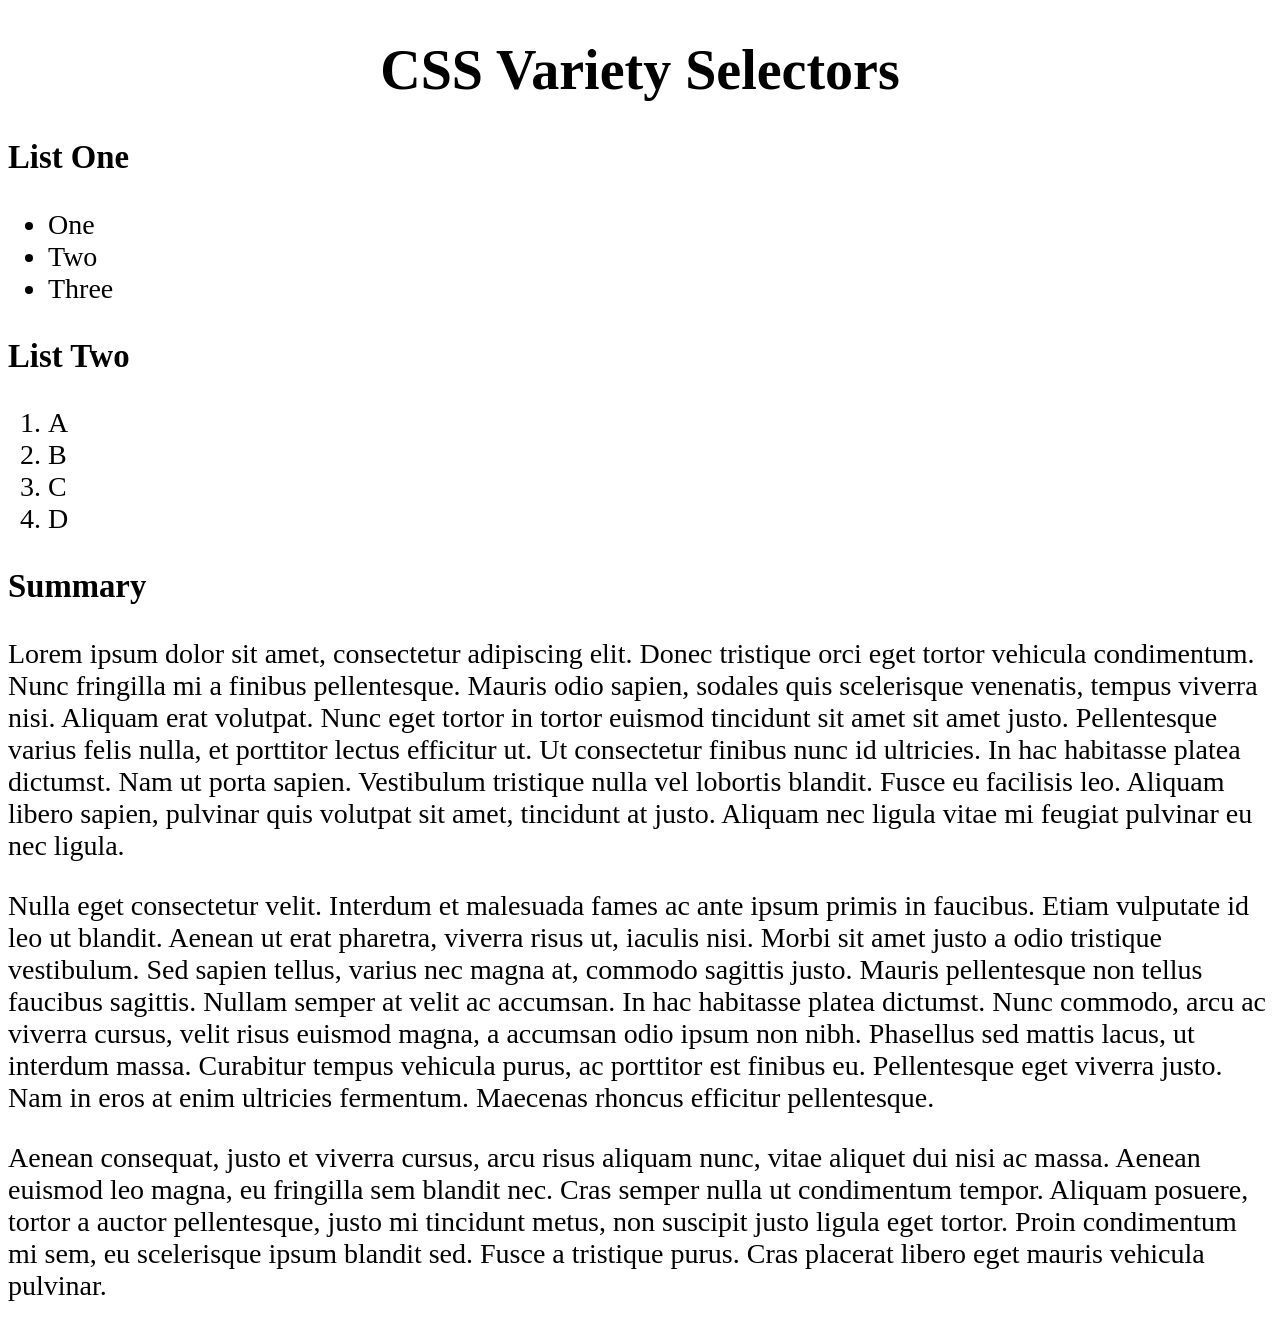
==== index.html @ 18bed0f2 "Rename Lec12_1.html to index.html" ====
<!DOCTYPE html>
<html>
    <head>
        <title>12.1</title>
        <link rel="stylesheet" href="Style_1.css">

    </head>
    <body>
        <h1>CSS Variety Selectors</h1>

        <h3>List One</h3>
        <ul class="Apple">
            <li>One</li>
            <li class="Apple">Two</li>
            <li>Three</li>
        </ul>

        <h3>List Two</h3>
        <ol>
            <li class="Apple" id="special">A</li>
            <li>B</li>
            <li>C</li>
            <li>D</li>
        </ol>

        <h3 class="Apple">Summary</h3>
        <p> Lorem ipsum dolor sit amet, consectetur adipiscing elit.
        Donec tristique orci eget tortor vehicula condimentum.
        Nunc fringilla mi a finibus pellentesque.
        Mauris odio sapien, sodales quis scelerisque venenatis,
        tempus viverra nisi. Aliquam erat volutpat.
        Nunc eget tortor in tortor euismod tincidunt sit amet sit amet justo.
        Pellentesque varius felis nulla, et porttitor lectus efficitur ut.
        Ut consectetur finibus nunc id ultricies. In hac habitasse platea dictumst.
        Nam ut porta sapien. Vestibulum tristique nulla vel lobortis blandit.
        Fusce eu facilisis leo.
        Aliquam libero sapien, pulvinar quis volutpat sit amet, tincidunt at justo.
        Aliquam nec ligula vitae mi feugiat pulvinar eu nec ligula.</p>

        <p>Nulla eget consectetur velit.
        Interdum et malesuada fames ac ante ipsum primis in faucibus.
        Etiam vulputate id leo ut blandit.
        Aenean ut erat pharetra, viverra risus ut, iaculis nisi.
        Morbi sit amet justo a odio tristique vestibulum.
        Sed sapien tellus, varius nec magna at, commodo sagittis justo.
        Mauris pellentesque non tellus faucibus sagittis. Nullam semper at velit ac accumsan.
        In hac habitasse platea dictumst.
        Nunc commodo, arcu ac viverra cursus, velit risus euismod magna,
        a accumsan odio ipsum non nibh. Phasellus sed mattis lacus, ut interdum massa.
        Curabitur tempus vehicula purus, ac porttitor est finibus eu.
        Pellentesque eget viverra justo. Nam in eros at enim ultricies fermentum.
        Maecenas rhoncus efficitur pellentesque.</p>

        <p>Aenean consequat, justo et viverra cursus, arcu risus aliquam nunc,
        vitae aliquet dui nisi ac massa. Aenean euismod leo magna, eu fringilla sem blandit nec.
        Cras semper nulla ut condimentum tempor.
        Aliquam posuere, tortor a auctor pellentesque, justo mi tincidunt metus, non suscipit justo ligula eget tortor.
        Proin condimentum mi sem, eu scelerisque ipsum blandit sed.
        Fusce a tristique purus. Cras placerat libero eget mauris vehicula pulvinar. </p>

    </body>
</html>
---- Style_1.css ----
body {
    font-size:28px;
}

h1{
    text-align: center;
}
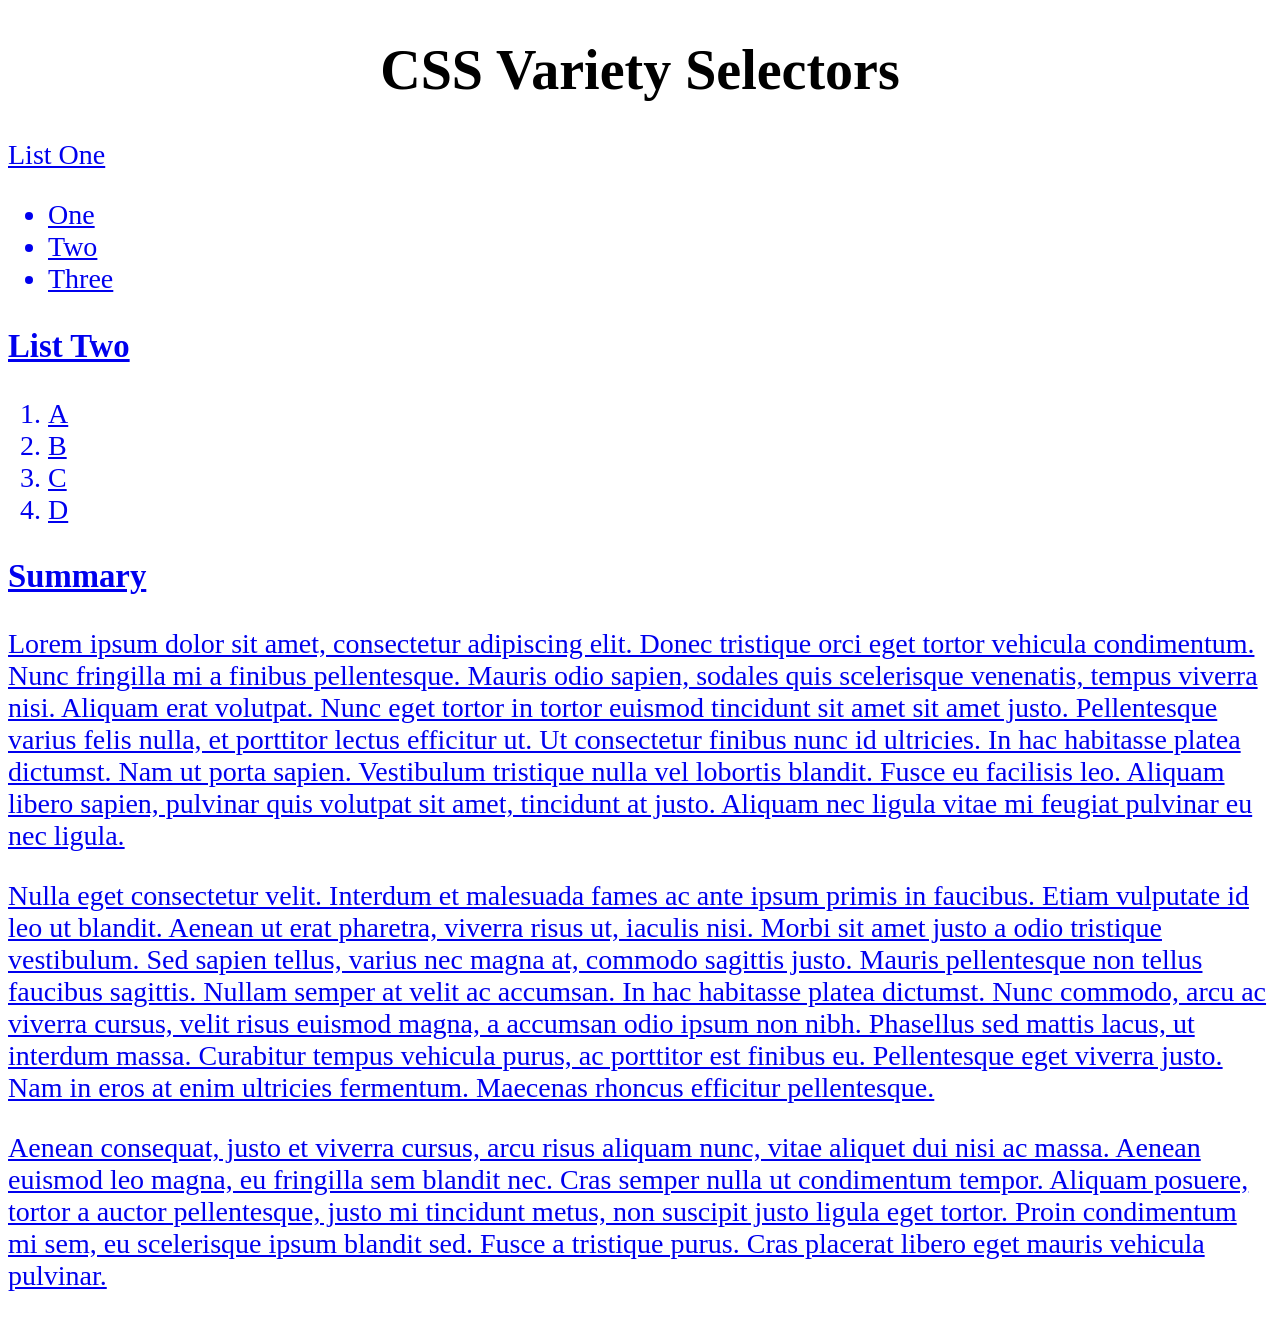
==== commit 691c442f: "Update index.html" ====
--- a/index.html
+++ b/index.html
@@ -7,7 +7,7 @@
     </head>
     <body>
         <h1>CSS Variety Selectors</h1>
-
+        <a href="Page_2.html"
         <h3>List One</h3>
         <ul class="Apple">
             <li>One</li>
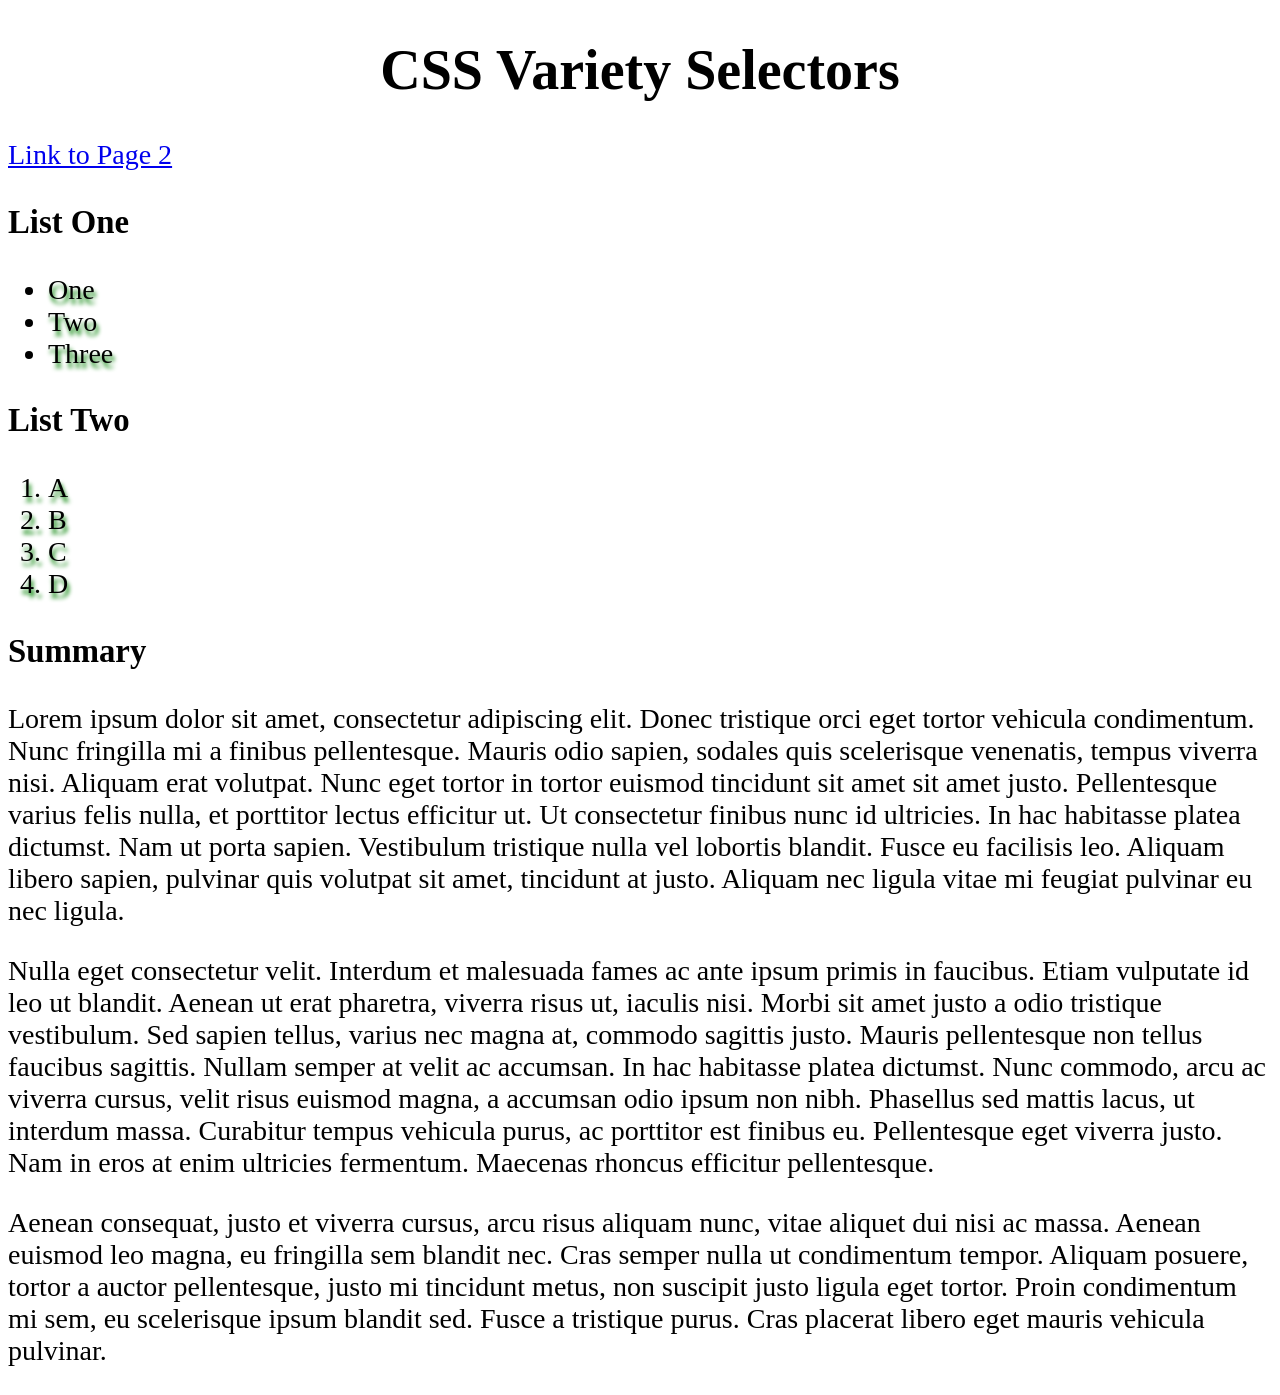
==== commit 781a96ba: "Update index.html" ====
--- a/index.html
+++ b/index.html
@@ -7,7 +7,7 @@
     </head>
     <body>
         <h1>CSS Variety Selectors</h1>
-        <a href="Page_2.html"
+        <a href="Page_2.html">Link to Page 2</a>
         <h3>List One</h3>
         <ul class="Apple">
             <li>One</li>
--- a/Style_1.css
+++ b/Style_1.css
@@ -4,4 +4,12 @@
 
 h1{
     text-align: center;
-}+}
+
+ol, ul{
+    text-shadow: 2px 5px 4px green;
+}
+
+*::selection{
+    background-color:aqua;
+}
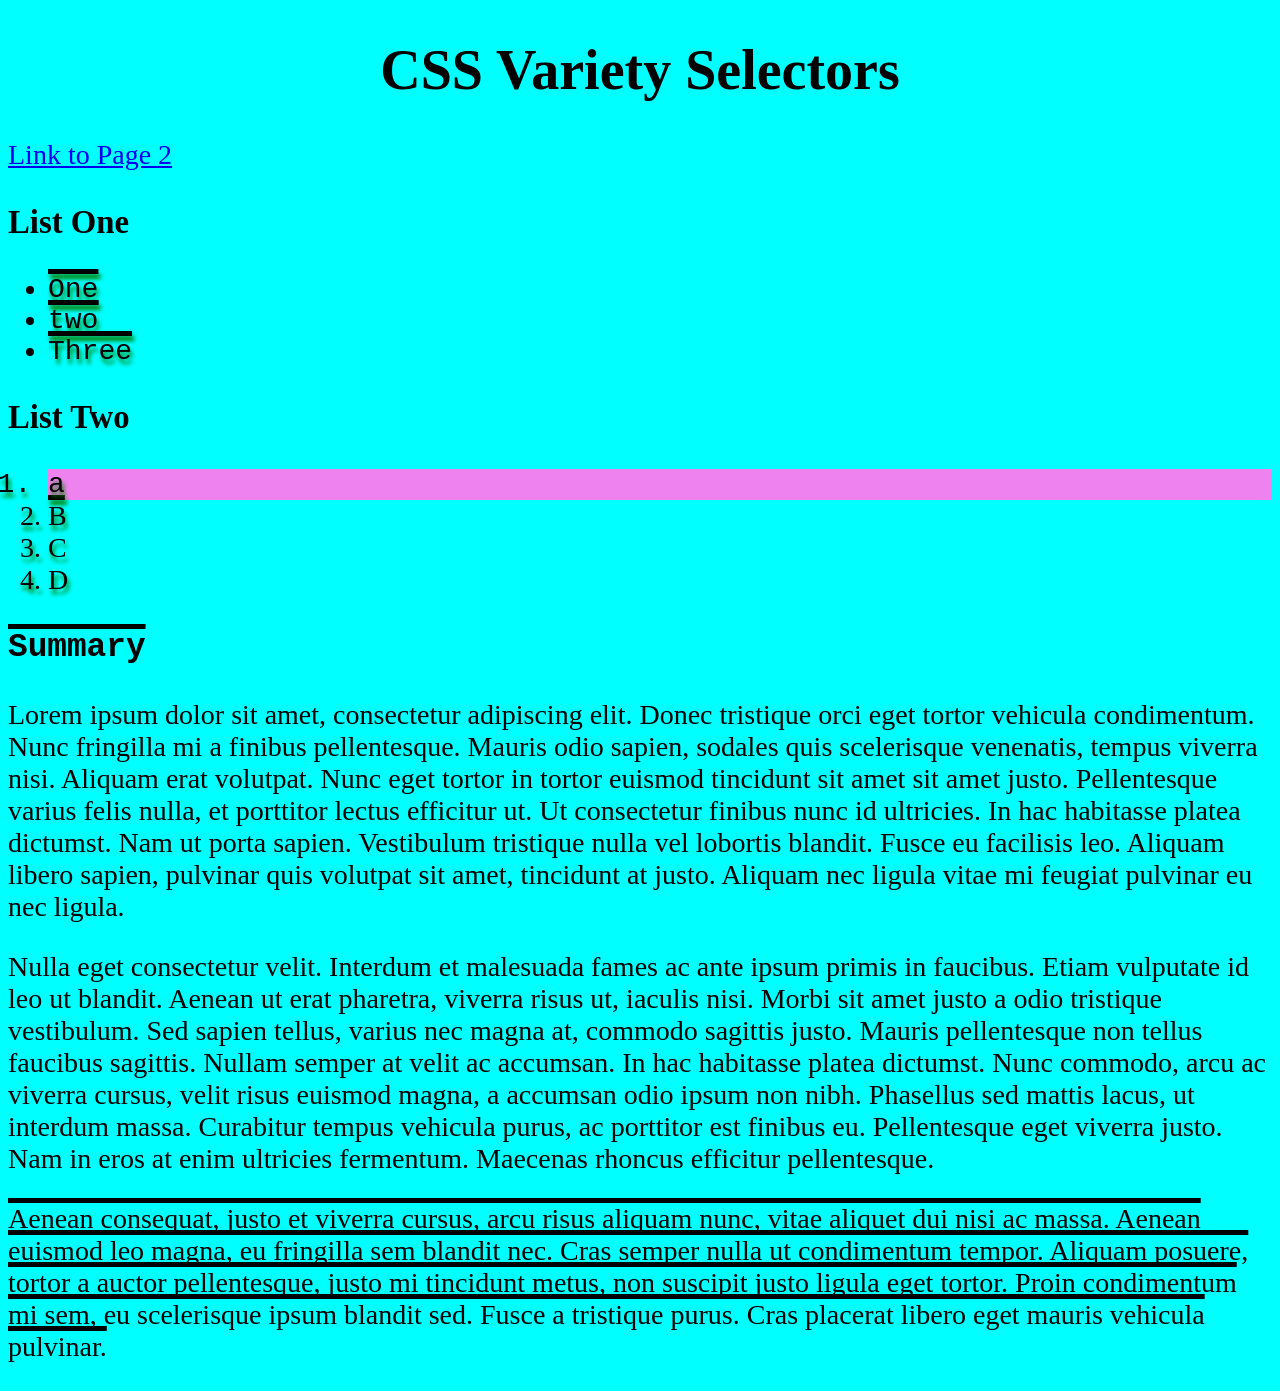
==== commit 00c3f4b5: "Update index.html" ====
--- a/index.html
+++ b/index.html
@@ -51,7 +51,7 @@
         Pellentesque eget viverra justo. Nam in eros at enim ultricies fermentum.
         Maecenas rhoncus efficitur pellentesque.</p>
 
-        <p>Aenean consequat, justo et viverra cursus, arcu risus aliquam nunc,
+        <p class="solo">Aenean consequat, justo et viverra cursus, arcu risus aliquam nunc,
         vitae aliquet dui nisi ac massa. Aenean euismod leo magna, eu fringilla sem blandit nec.
         Cras semper nulla ut condimentum tempor.
         Aliquam posuere, tortor a auctor pellentesque, justo mi tincidunt metus, non suscipit justo ligula eget tortor.
--- a/Style_1.css
+++ b/Style_1.css
@@ -10,6 +10,32 @@
     text-shadow: 2px 5px 4px green;
 }
 
-*::selection{
+*{
     background-color:aqua;
 }
+
+*::selection{
+    background-color:white;
+}
+
+li.Apple#special{
+    color:blanchealmond;
+    background-color:violet;
+}
+
+li.Apple{
+    text-transform:lowercase;
+}
+
+.Apple{
+    font-family:Courier New, 'Courier New', Courier, monospace;
+}
+
+*[class]{
+    text-decoration-line:overline;
+    text-decoration-thickness:5px;
+}
+
+li[id]{
+    text-decoration-line:underline;
+}
